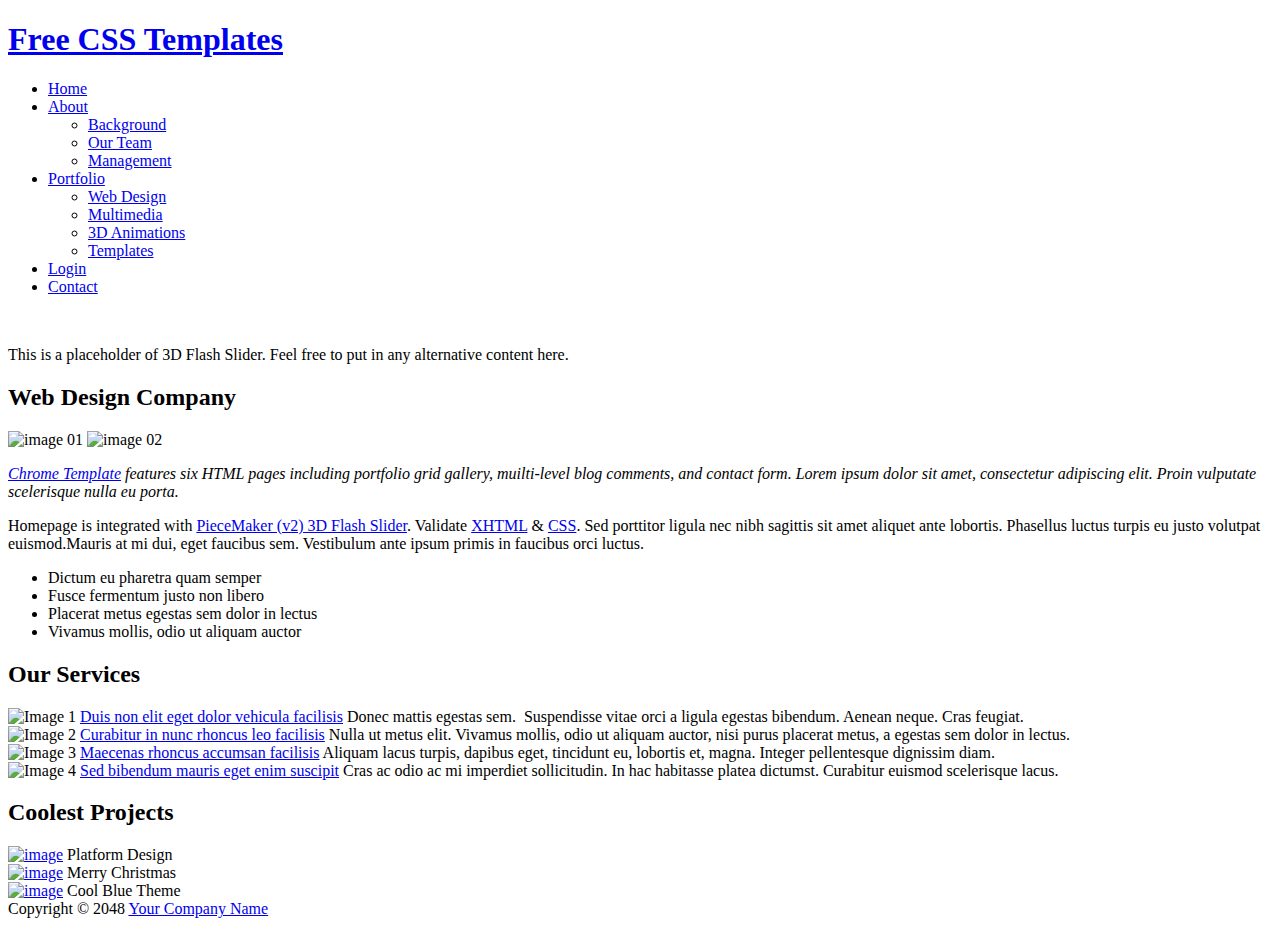
==== index.html @ 3a2ddc78 "elimacion de tags" ====
<!DOCTYPE html PUBLIC "-//W3C//DTD XHTML 1.0 Transitional//EN" "http://www.w3.org/TR/xhtml1/DTD/xhtml1-transitional.dtd">
<html xmlns="http://www.w3.org/1999/xhtml">

<head>
    <meta http-equiv="Content-Type" content="text/html; charset=utf-8" />
    <title>Chrome Web Design</title>
    <meta name="keywords" content="" />
    <meta name="description" content="" />
    <link href="templatemo_style.css" rel="stylesheet" type="text/css" />

    <script type="text/javascript" src="scripts/swfobject/swfobject.js"></script>
    <script type="text/javascript">
        var flashvars = {};
        flashvars.cssSource = "css/piecemaker.css";
        flashvars.xmlSource = "piecemaker.xml";

        var params = {};
        params.play = "true";
        params.menu = "false";
        params.scale = "showall";
        params.wmode = "transparent";
        params.allowfullscreen = "true";
        params.allowscriptaccess = "always";
        params.allownetworking = "all";

        swfobject.embedSWF('piecemaker.swf', 'piecemaker', '960', '500', '10', null, flashvars,
            params, null);
    </script>

    <link rel="stylesheet" type="text/css" href="css/ddsmoothmenu.css" />

    <script type="text/javascript" src="scripts/jquery.min.js"></script>
    <script type="text/javascript" src="scripts/ddsmoothmenu.js">
        /***********************************************
         * Smooth Navigational Menu- (c) Dynamic Drive DHTML code library (www.dynamicdrive.com)
         * This notice MUST stay intact for legal use
         * Visit Dynamic Drive at http://www.dynamicdrive.com/ for full source code
         ***********************************************/
    </script>

    <script type="text/javascript">
        ddsmoothmenu.init({
            mainmenuid: "templatemo_menu", //menu DIV id
            orientation: 'h', //Horizontal or vertical menu: Set to "h" or "v"
            classname: 'ddsmoothmenu', //class added to menu's outer DIV
            //customtheme: ["#1c5a80", "#18374a"],
            contentsource: "markup" //"markup" or ["container_id", "path_to_menu_file"]
        })
    </script>

</head>

<body>

    <div id="templatemo_wrapper">

        <div id="templatemo_header">

            <div id="site_title">
                <h1><a href="#">Free CSS Templates</a></h1>
            </div>

            <div id="templatemo_menu" class="ddsmoothmenu">
                <ul>
                    <li><a href="index.html" class="selected">Home</a></li>
                    <li><a href="about.html">About</a>
                        <ul>
                            <li><a href="#">Background</a></li>
                            <li><a href="#">Our Team</a></li>
                            <li><a href="#">Management</a></li>
                        </ul>
                    </li>
                    <li><a href="portfolio.html">Portfolio</a>
                        <ul>
                            <li><a href="#">Web Design</a></li>
                            <li><a href="#">Multimedia</a></li>
                            <li><a href="#">3D Animations</a></li>
                            <li><a href="#">Templates</a></li>
                        </ul>
                    </li>
                    <li><a href="Login_v3/Login_v3/index.html">Login</a>
                    </li>
                    <li><a href="contact.html">Contact</a></li>
                </ul>
                <br style="clear: left" />
            </div>
            <!-- end of templatemo_menu -->

        </div>
        <!-- end of header -->

        <div id="templatemo_fw">
            <div id="piecemaker">
                <p>This is a placeholder of 3D Flash Slider. Feel free to put in any alternative content here.</p>
            </div>
        </div>

        <div id="templatemo_main">
            <div class="col_fw">
                <div class="col_w460 float_l">
                    <h2>Web Design Company</h2>
                    <img src="images/templatemo_image_01.jpg" alt="image 01" class="float_l" />
                    <img src="images/templatemo_image_02.jpg" alt="image 02" class="float_r" />
                    <div class="cleaner h20"></div>
                    <p><em><a href="#">Chrome Template</a> features six  HTML pages including portfolio grid gallery, muilti-level blog comments, and contact form. Lorem ipsum dolor sit amet, consectetur adipiscing elit. Proin vulputate scelerisque nulla eu porta.</em></p>
                    <p>Homepage is integrated with <a href="http://www.modularweb.net/" target="_blank">PieceMaker (v2) 3D Flash Slider</a>. Validate <a href="http://validator.w3.org/check?uri=referer" rel="nofollow">XHTML</a> &amp; <a href="http://jigsaw.w3.org/css-validator/check/referer"
                            rel="nofollow">CSS</a>. Sed porttitor ligula nec nibh sagittis sit amet aliquet ante lobortis. Phasellus luctus turpis eu justo volutpat euismod.Mauris at mi dui, eget faucibus sem. Vestibulum ante ipsum primis in faucibus orci
                        luctus.
                    </p>
                    <ul class="tmo_list">
                        <li>Dictum eu pharetra quam semper</li>
                        <li>Fusce fermentum justo non libero</li>
                        <li>Placerat metus egestas sem dolor in lectus</li>
                        <li>Vivamus mollis, odio ut aliquam auctor</li>
                    </ul>
                    <div class="cleaner h20"></div>
                    <a href="#" class="more float_r"></a>
                </div>
                <div class="col_w460 float_r">
                    <h2>Our Services</h2>
                    <div class="col_w460">
                        <div class="fp_service_box fp_c1">
                            <img src="images/1_64x64.png" alt="Image 1" />
                            <a href="#"> Duis non elit eget dolor vehicula facilisis</a> Donec mattis egestas sem.  Suspendisse vitae orci a ligula egestas bibendum. Aenean neque. Cras feugiat.</div>
                    </div>
                    <div class="col_w460">
                        <div class="fp_service_box fp_c2">
                            <img src="images/29_64x64.png" alt="Image 2" />
                            <a href="#"> Curabitur in nunc rhoncus leo facilisis</a> Nulla ut metus elit. Vivamus mollis, odio ut aliquam auctor, nisi purus placerat metus, a egestas sem dolor in lectus.
                        </div>
                    </div>
                    <div class="col_w460">
                        <div class="fp_service_box fp_c3">
                            <img src="images/32_64x64.png" alt="Image 3" />
                            <a href="#"> Maecenas rhoncus accumsan facilisis</a> Aliquam lacus turpis, dapibus eget, tincidunt eu, lobortis et, magna. Integer pellentesque dignissim diam.</div>
                    </div>
                    <div class="col_w460">
                        <div class="fp_service_box fp_c4">
                            <img src="images/50_64x64.png" alt="Image 4" />
                            <a href="#"> Sed bibendum mauris eget enim suscipit</a> Cras ac odio ac mi imperdiet sollicitudin. In hac habitasse platea dictumst. Curabitur euismod scelerisque lacus.</div>
                    </div>
                </div>
                <div class="cleaner"></div>
            </div>
            <div class="col_fw_last">
                <h2>Coolest Projects</h2>
                <div class="col_allw300 fp_lp">
                    <a href="#"><img src="images/templatemo_image_03.jpg" alt="image" /></a>
                    Platform Design</div>
                <div class="col_allw300 fp_lp">
                    <a href="#"><img src="images/templatemo_image_04.jpg" alt="image" /></a>
                    Merry Christmas</div>
                <div class="col_allw300 fp_lp col_rm">
                    <a href="#"><img src="images/templatemo_image_05.jpg" alt="image" /></a>
                    Cool Blue Theme</div>
                <div class="cleaner h20"></div>
                <a href="#" class="more float_r"></a>
                <div class="cleaner"></div>
            </div>
            <div class="cleaner"></div>
        </div>
    </div>

    <div class="cleaner"></div>

    <div id="templatemo_footer_wrapper">
        <div id="templatemo_footer">
            Copyright © 2048 <a href="#">Your Company Name</a>
            <!-- Credit: www.templatemo.com -->
            <div class="cleaner"></div>
        </div>
    </div>
    <!-- templatemo 281 chrome -->
    <!-- 
Chrome Template 
http://www.templatemo.com/preview/templatemo_281_chrome 
-->
</body>

</html>
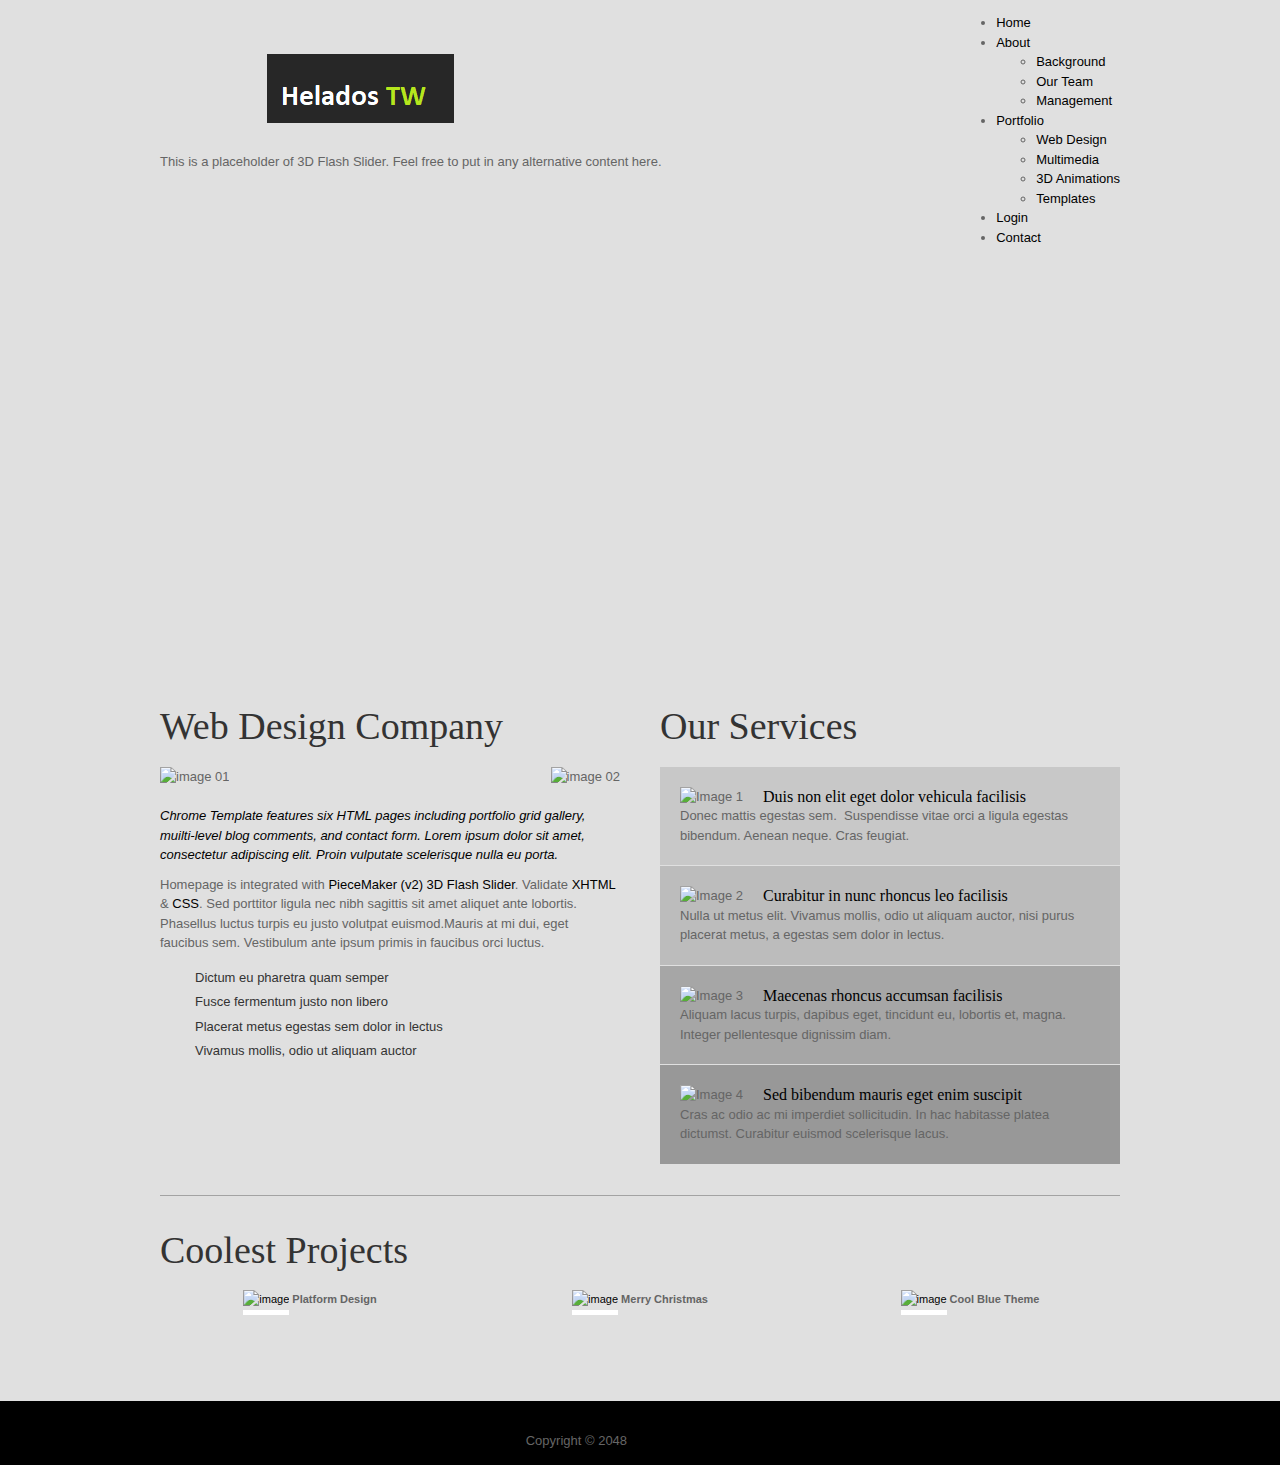
==== commit 9b4ce78d: "Merge branch 'mioDi' of https://github.com/diprisan/TallerPaginaWeb into mioDi" ====
--- a/index.html
+++ b/index.html
@@ -3,7 +3,7 @@
 
 <head>
     <meta http-equiv="Content-Type" content="text/html; charset=utf-8" />
-    <title>Chrome Web Design</title>
+    <title>Helados Topsy</title>
     <meta name="keywords" content="" />
     <meta name="description" content="" />
     <link href="templatemo_style.css" rel="stylesheet" type="text/css" />
--- a/templatemo_style.css
+++ b/templatemo_style.css
@@ -0,0 +1,251 @@
+/*
+Credit: http://www.templatemo.com
+*/
+
+/* 
+Chrome Template 
+http://www.templatemo.com/preview/templatemo_281_chrome 
+*/
+body {
+	margin: 0;
+	padding: 0;
+	color: #656565;
+	font-family: Tahoma, Geneva, sans-serif;
+	font-size: 13px;
+	line-height: 1.5em; 
+	background-color: #e0e0e0;
+	background-repeat: repeat-x;
+	background-position: top;
+	background-image: url(images/templatemo_bg.jpg)
+}
+
+a, a:link, a:visited { color: #000; font-weight: normal; text-decoration: none }
+a:hover { color: #096; text-decoration: underline; }
+
+a.more { display: block; width: 79px; height: 26px; line-height: 26px; color: #000; text-align: center; background: url(images/templatemo_more.png) no-repeat; font-weight: 700; text-decoration: none }
+a.more:hover { background:url(images/templatemo_more_hover.png) }
+
+
+p { margin: 0 0 10px 0; padding: 0; }
+img { border: none; }
+blockquote { font-style: italic; margin: 0 0 0 10px;}
+cite { font-weight: bold; color:#000; }
+cite a, cite a:link, cite a:visited  { font-weight: bold; color:#000; }
+cite span { font-weight: 400; color: #656565; }
+em { color: #000; }
+
+h1, h2, h3, h4, h5, h6 { color: #333; font-weight: normal; 	font-family: Georgia, "Times New Roman", Times, serif; }
+h1 { font-size: 48px; margin: 0 0 30px; padding: 5px 0 }
+h2 { font-size: 38px; margin: 0 0 25px; padding: 5px 0; }
+h3 { font-size: 30px; margin: 0 0 20px; padding: 0; }
+h4 { font-size: 24px; margin: 0 0 15px; padding: 0; }
+h5 { font-size: 20px; margin: 0 0 10px; padding: 0;  }
+h6 { font-size: 14px; margin: 0 0 5px; padding: 0; }
+
+.cleaner { clear: both }
+.h10 { height: 10px }
+.h20 { height: 20px }
+.h30 { height: 30px }
+.h40 { height: 40px }
+.h50 { height: 50px }
+.h60 { height: 60px }
+
+.float_l { float: left }
+.float_r { float: right }
+
+.image_fl { float: left; margin: 10px 30px 0 0 }
+.image_fr { float: right; margin: 10px 0 0 30px }
+
+.tmo_list { margin: 15px 0 15px 15px; padding: 0; list-style: none }
+.tmo_list li { color:#333; margin: 0 0 5px 0; padding: 0 0 0 20px; background: url(images/templatemo_list.png) no-repeat scroll 0 7px  }
+.tmo_list li a { color: #333; font-weight: normal }
+.tmo_list li a:hover { color: #333 }
+
+#templatemo_wrapper {
+	margin: 0 auto;
+	padding: 0 10px;
+	width: 960px;
+}
+
+#templatemo_header {
+	width: 100%;
+	height: 152px;
+	background: url(images/templatemo_header.jpg) no-repeat top left
+}
+
+#site_title { float: left; margin-top: 54px; }
+#site_title h1 { margin: 0; padding: 0 }
+#site_title h1 a { display: block; width: 400px; height: 86px; color: #fff; text-indent: -10000px; background: url(images/Topsy.png) no-repeat top center }
+
+#templatemo_menu { float: right; }
+
+#templatemo_fw { width: 960px; height: 500px; }
+
+#templatemo_main {
+	clear: both;
+	width: 960px;
+	padding: 60px 0 20px;
+}
+
+#templatemo_content {
+	float: left;
+	width: 630px;
+}
+
+#templatemo_sidebar {
+	float: right;
+	width: 300px;
+}
+
+.col_fw { margin-bottom: 40px; padding-bottom: 30px; border-bottom: 1px solid #a3a3a3 }
+.col_fw_last { padding-bottom: 20px }
+.col_w460 { width: 460px } 
+.col_w300 { width: 300px }
+.col_allw300 { float: left; width: 300px; margin-right: 30px }
+.col_w240 { float: left; width: 220px; padding-right: 20px }
+.col_w630 { width: 630px }
+.col_rm { margin: 0 }
+
+.fp_service_box { padding: 20px; margin-bottom: 1px }
+.fp_service_box a { display: block; font-size: 16px; color: #000; font-family: Georgia, "Times New Roman", Times, serif }
+.fp_service_box img { float: left; margin-right: 20px }
+.fp_c1 { background: #c8c8c8 }
+.fp_c2 { background: #bcbcbc }
+.fp_c3 { background: #a6a6a6 }
+.fp_c4 { background: #989898 }
+
+.fp_lp { font-size: 11px; font-weight: 700; text-align: center }
+.fp_lp img { border-bottom: 5px solid #fff }
+
+.post_box { clear: both; margin-bottom: 40px; padding-bottom: 30px  }
+.post_header { background: #ccc;  }
+.post_header h2 { padding-left: 100px; line-height: 59px  }
+.post_date { float: left; width: 60px; font-family: Georgia, "Times New Roman", Times, serif; font-size: 40px; color: #000; text-align: center;  padding: 25px 10px 20px; background: #a5c451 }
+.post_date span { display: block; margin-top: 5px; font-size: 20px; font-family: Tahoma, Geneva, sans-serif }
+.post_inner { padding-left: 100px }
+.post_inner img { margin-bottom: 20px }
+.post_meta { margin-bottom: 20px }
+
+#comment_section {
+	clear: both;
+	margin-bottom: 60px;
+	width: 570px;
+}
+
+.first_level {
+	margin: 0; padding: 0;
+}
+
+.comments {
+	list-style: none; 
+}
+
+.comments li { margin-bottom: 10px; list-style:none; }
+.comments li .commentbox1 { border: 1px solid #CCC;  background: #F4F4F4; }
+.comments li .commentbox2 { border: 1px solid #BBB;  background: #CCCCCC; }
+.comments li .comment_box { clear: both; width:100%; padding: 15px;  }
+.comment_box .gravatar { float: left; width: 50px; margin-right: 15px; background: #000; }
+.comment_box .gravatar img { margin: 0; width: 50px; height: 50px; }
+.comment_box .comment_text { margin: 0 0 0 65px; }
+
+.comment_box .comment_text p { margin: 0; }
+.comment_text .comment_author { font-size: 14px; font-weight: bold; color: #000; margin-bottom: 10px; }
+.comment_text .date { font-size: 12px; font-weight: normal; color: #000; padding-left: 10px; }
+.comment_text .time { font-size: 12px; font-weight: normal; color: #000; padding-left: 10px; }
+.comment_text .reply a { display: block; clear: both; float: right; color: #666; font-weight: 700 } 
+
+
+#comment_form {
+	clear: both;
+}
+
+#comment_form h3 {
+	font-size: 20px;
+	border-bottom: 1px dotted #666;
+	margin-bottom: 15px;
+	padding-bottom: 10px;
+}
+
+#comment_form form {
+	padding: 20px;
+	background-color: #CCC;
+	border: 1px solid #BBB;
+}
+
+#comment_form textarea {
+	color: #666;
+	background: #EEE none repeat fixed 0 0;
+	border: 1px solid #999;
+	display:block;
+	font-size:1.1em;
+	height:150px;
+	margin-top: 5px;
+	padding: 10px;
+	width: 360px;
+}
+
+#comment_form .form_row {
+	width: 100%;
+	margin-bottom: 15px;
+}
+
+#comment_form form input {
+	color: #666;
+	margin-top: 5px;
+	padding: 10px;
+	width: 200px;
+	background: #EEE none repeat fixed 0 0;
+	border: 1px solid #999;
+}
+
+#comment_form .submit_btn {
+	width: 80px;
+	background: #EEE;
+	border: 1px solid #999;
+}
+
+#gallery { margin: 0; padding: 0; list-style: none }
+#gallery li { margin: 0; padding: 0 }
+#gallery li a { display: block; float: left; width: 190px; height: 150px; margin: 0 1px 1px 0  }
+
+.templatemo_paging { margin: 0 0 20px; padding: 0 }
+.templatemo_paging ul { margin: 0; padding: 0; list-style: none }
+.templatemo_paging ul li { margin: 0; padding: 0; display: inline }
+.templatemo_paging ul li a { float: left; display: block; color: #666; text-decoration: none; margin-right: 5px; padding: 5px 10px; background-color: #ccc; border: 1px solid #999; }
+.templatemo_paging ul li a:hover { background: #a5c451; border: 1px solid #999; color: #000  }
+
+#contact_form { padding: 0; width: 450px }
+#contact_form form { margin: 0px; padding: 0px; }
+
+#contact_form form .input_field { width: 450px; padding: 10px; color: #666; border: 1px solid #CCC;  background: #e8e8e8; }
+#contact_form form label { display: block; width: 100px; margin-right: 10px; font-size: 14px }
+#contact_form form textarea { width: 450px; height: 200px; padding: 10px; color: #666; border: 1px solid #CCC; background: #e8e8e8; }
+
+#contact_form form .submit_btn { display: block; padding: 10px 15px; text-align: center; text-decoration: none;  background: #EEE;  color: #666; border: 1px solid #999; font-size: 13px; cursor: pointer }
+
+#map img { border: 5px solid #fff }
+
+.sb_box { margin-bottom: 40px }
+.sb_box h3 { padding: 10px; background: #ccc; border-left: 6px solid #a5c451 }
+.sb_box .tmo_list { font-size: 14px }
+.sb_box .tmo_list li:hover { background: url(images/templatemo_list.png) no-repeat scroll 5px 7px  }
+
+.recent_post { margin: 0 0 0 20px; padding:0; list-style: none }
+.recent_post li { margin: 0 0 15px 0; padding: 0 }
+.recent_post li a { display: block; font-weight: 700 }
+
+#templatemo_footer_wrapper {
+	clear: both;
+	width: 100%;
+	background: #000000 url(images/templatemo_footer.png) top repeat-x
+
+}
+
+#templatemo_footer {
+	clear: both;
+	width: 960px;
+	padding: 30px 10px 15px;	
+	margin: 0 auto;
+	color: #666;
+	text-align: center;
+}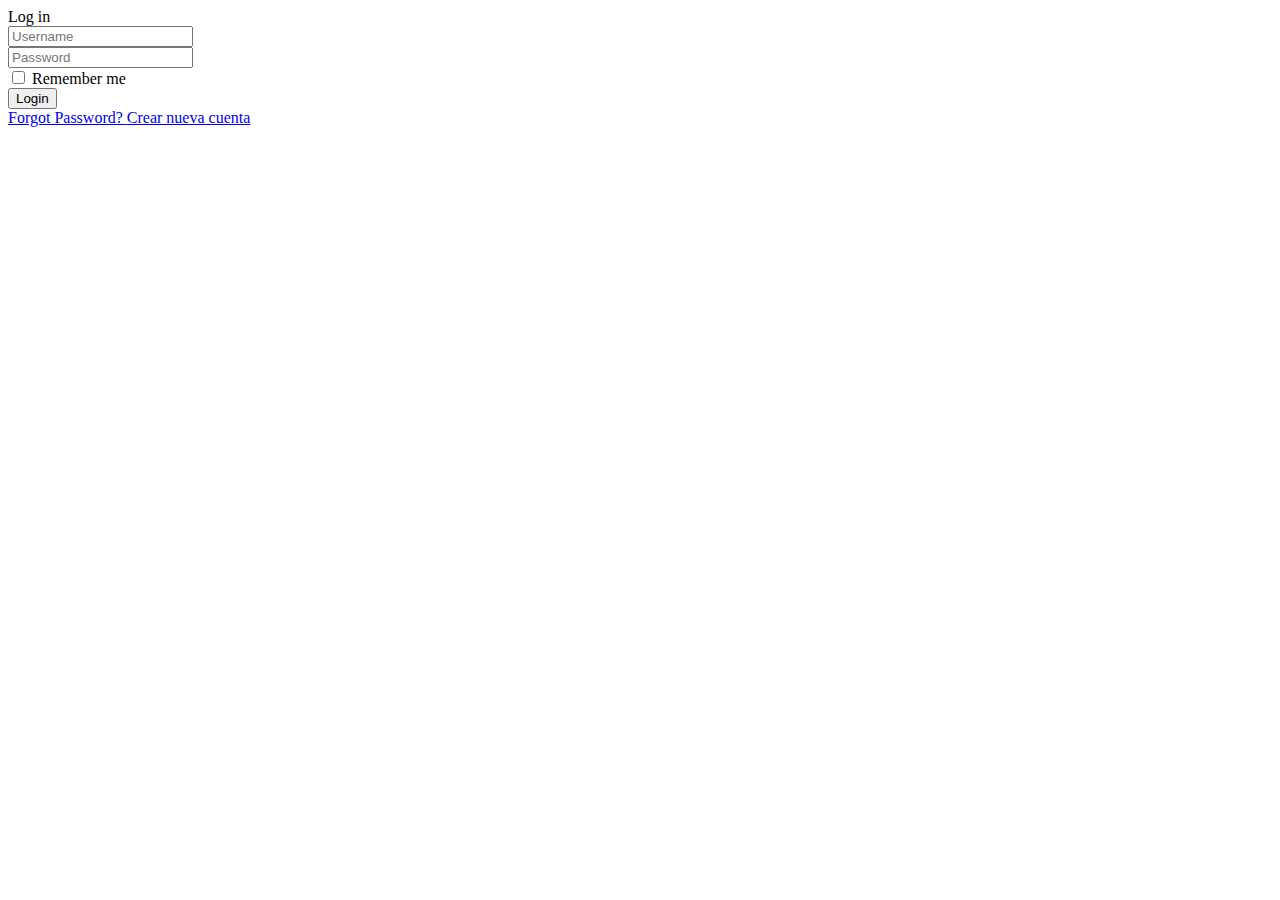
==== commit 3cd53ca1: "Add files via upload" ====
--- a/index.html
+++ b/index.html
@@ -1,180 +1,133 @@
-<!DOCTYPE html PUBLIC "-//W3C//DTD XHTML 1.0 Transitional//EN" "http://www.w3.org/TR/xhtml1/DTD/xhtml1-transitional.dtd">
-<html xmlns="http://www.w3.org/1999/xhtml">
-
-<head>
-    <meta http-equiv="Content-Type" content="text/html; charset=utf-8" />
-    <title>Helados Topsy</title>
-    <meta name="keywords" content="" />
-    <meta name="description" content="" />
-    <link href="templatemo_style.css" rel="stylesheet" type="text/css" />
-
-    <script type="text/javascript" src="scripts/swfobject/swfobject.js"></script>
-    <script type="text/javascript">
-        var flashvars = {};
-        flashvars.cssSource = "css/piecemaker.css";
-        flashvars.xmlSource = "piecemaker.xml";
-
-        var params = {};
-        params.play = "true";
-        params.menu = "false";
-        params.scale = "showall";
-        params.wmode = "transparent";
-        params.allowfullscreen = "true";
-        params.allowscriptaccess = "always";
-        params.allownetworking = "all";
-
-        swfobject.embedSWF('piecemaker.swf', 'piecemaker', '960', '500', '10', null, flashvars,
-            params, null);
-    </script>
-
-    <link rel="stylesheet" type="text/css" href="css/ddsmoothmenu.css" />
-
-    <script type="text/javascript" src="scripts/jquery.min.js"></script>
-    <script type="text/javascript" src="scripts/ddsmoothmenu.js">
-        /***********************************************
-         * Smooth Navigational Menu- (c) Dynamic Drive DHTML code library (www.dynamicdrive.com)
-         * This notice MUST stay intact for legal use
-         * Visit Dynamic Drive at http://www.dynamicdrive.com/ for full source code
-         ***********************************************/
-    </script>
-
-    <script type="text/javascript">
-        ddsmoothmenu.init({
-            mainmenuid: "templatemo_menu", //menu DIV id
-            orientation: 'h', //Horizontal or vertical menu: Set to "h" or "v"
-            classname: 'ddsmoothmenu', //class added to menu's outer DIV
-            //customtheme: ["#1c5a80", "#18374a"],
-            contentsource: "markup" //"markup" or ["container_id", "path_to_menu_file"]
-        })
-    </script>
-
-</head>
-
-<body>
-
-    <div id="templatemo_wrapper">
-
-        <div id="templatemo_header">
-
-            <div id="site_title">
-                <h1><a href="#">Free CSS Templates</a></h1>
-            </div>
-
-            <div id="templatemo_menu" class="ddsmoothmenu">
-                <ul>
-                    <li><a href="index.html" class="selected">Home</a></li>
-                    <li><a href="about.html">About</a>
-                        <ul>
-                            <li><a href="#">Background</a></li>
-                            <li><a href="#">Our Team</a></li>
-                            <li><a href="#">Management</a></li>
-                        </ul>
-                    </li>
-                    <li><a href="portfolio.html">Portfolio</a>
-                        <ul>
-                            <li><a href="#">Web Design</a></li>
-                            <li><a href="#">Multimedia</a></li>
-                            <li><a href="#">3D Animations</a></li>
-                            <li><a href="#">Templates</a></li>
-                        </ul>
-                    </li>
-                    <li><a href="Login_v3/Login_v3/index.html">Login</a>
-                    </li>
-                    <li><a href="contact.html">Contact</a></li>
-                </ul>
-                <br style="clear: left" />
-            </div>
-            <!-- end of templatemo_menu -->
-
-        </div>
-        <!-- end of header -->
-
-        <div id="templatemo_fw">
-            <div id="piecemaker">
-                <p>This is a placeholder of 3D Flash Slider. Feel free to put in any alternative content here.</p>
-            </div>
-        </div>
-
-        <div id="templatemo_main">
-            <div class="col_fw">
-                <div class="col_w460 float_l">
-                    <h2>Web Design Company</h2>
-                    <img src="images/templatemo_image_01.jpg" alt="image 01" class="float_l" />
-                    <img src="images/templatemo_image_02.jpg" alt="image 02" class="float_r" />
-                    <div class="cleaner h20"></div>
-                    <p><em><a href="#">Chrome Template</a> features six  HTML pages including portfolio grid gallery, muilti-level blog comments, and contact form. Lorem ipsum dolor sit amet, consectetur adipiscing elit. Proin vulputate scelerisque nulla eu porta.</em></p>
-                    <p>Homepage is integrated with <a href="http://www.modularweb.net/" target="_blank">PieceMaker (v2) 3D Flash Slider</a>. Validate <a href="http://validator.w3.org/check?uri=referer" rel="nofollow">XHTML</a> &amp; <a href="http://jigsaw.w3.org/css-validator/check/referer"
-                            rel="nofollow">CSS</a>. Sed porttitor ligula nec nibh sagittis sit amet aliquet ante lobortis. Phasellus luctus turpis eu justo volutpat euismod.Mauris at mi dui, eget faucibus sem. Vestibulum ante ipsum primis in faucibus orci
-                        luctus.
-                    </p>
-                    <ul class="tmo_list">
-                        <li>Dictum eu pharetra quam semper</li>
-                        <li>Fusce fermentum justo non libero</li>
-                        <li>Placerat metus egestas sem dolor in lectus</li>
-                        <li>Vivamus mollis, odio ut aliquam auctor</li>
-                    </ul>
-                    <div class="cleaner h20"></div>
-                    <a href="#" class="more float_r"></a>
-                </div>
-                <div class="col_w460 float_r">
-                    <h2>Our Services</h2>
-                    <div class="col_w460">
-                        <div class="fp_service_box fp_c1">
-                            <img src="images/1_64x64.png" alt="Image 1" />
-                            <a href="#"> Duis non elit eget dolor vehicula facilisis</a> Donec mattis egestas sem.  Suspendisse vitae orci a ligula egestas bibendum. Aenean neque. Cras feugiat.</div>
-                    </div>
-                    <div class="col_w460">
-                        <div class="fp_service_box fp_c2">
-                            <img src="images/29_64x64.png" alt="Image 2" />
-                            <a href="#"> Curabitur in nunc rhoncus leo facilisis</a> Nulla ut metus elit. Vivamus mollis, odio ut aliquam auctor, nisi purus placerat metus, a egestas sem dolor in lectus.
-                        </div>
-                    </div>
-                    <div class="col_w460">
-                        <div class="fp_service_box fp_c3">
-                            <img src="images/32_64x64.png" alt="Image 3" />
-                            <a href="#"> Maecenas rhoncus accumsan facilisis</a> Aliquam lacus turpis, dapibus eget, tincidunt eu, lobortis et, magna. Integer pellentesque dignissim diam.</div>
-                    </div>
-                    <div class="col_w460">
-                        <div class="fp_service_box fp_c4">
-                            <img src="images/50_64x64.png" alt="Image 4" />
-                            <a href="#"> Sed bibendum mauris eget enim suscipit</a> Cras ac odio ac mi imperdiet sollicitudin. In hac habitasse platea dictumst. Curabitur euismod scelerisque lacus.</div>
-                    </div>
-                </div>
-                <div class="cleaner"></div>
-            </div>
-            <div class="col_fw_last">
-                <h2>Coolest Projects</h2>
-                <div class="col_allw300 fp_lp">
-                    <a href="#"><img src="images/templatemo_image_03.jpg" alt="image" /></a>
-                    Platform Design</div>
-                <div class="col_allw300 fp_lp">
-                    <a href="#"><img src="images/templatemo_image_04.jpg" alt="image" /></a>
-                    Merry Christmas</div>
-                <div class="col_allw300 fp_lp col_rm">
-                    <a href="#"><img src="images/templatemo_image_05.jpg" alt="image" /></a>
-                    Cool Blue Theme</div>
-                <div class="cleaner h20"></div>
-                <a href="#" class="more float_r"></a>
-                <div class="cleaner"></div>
-            </div>
-            <div class="cleaner"></div>
-        </div>
-    </div>
-
-    <div class="cleaner"></div>
-
-    <div id="templatemo_footer_wrapper">
-        <div id="templatemo_footer">
-            Copyright © 2048 <a href="#">Your Company Name</a>
-            <!-- Credit: www.templatemo.com -->
-            <div class="cleaner"></div>
-        </div>
-    </div>
-    <!-- templatemo 281 chrome -->
-    <!-- 
-Chrome Template 
-http://www.templatemo.com/preview/templatemo_281_chrome 
--->
-</body>
-
+<!DOCTYPE html>
+<html lang="en">
+
+<head>
+    <title>Login V3</title>
+    <meta charset="UTF-8">
+    <meta name="viewport" content="width=device-width, initial-scale=1">
+    <!--===============================================================================================-->
+    <link rel="icon" type="image/png" href="images/icons/favicon.ico" />
+    <!--===============================================================================================-->
+    <link rel="stylesheet" type="text/css" href="vendor/bootstrap/css/bootstrap.min.css">
+    <!--===============================================================================================-->
+    <link rel="stylesheet" type="text/css" href="fonts/font-awesome-4.7.0/css/font-awesome.min.css">
+    <!--===============================================================================================-->
+    <link rel="stylesheet" type="text/css" href="fonts/iconic/css/material-design-iconic-font.min.css">
+    <!--===============================================================================================-->
+    <link rel="stylesheet" type="text/css" href="vendor/animate/animate.css">
+    <!--===============================================================================================-->
+    <link rel="stylesheet" type="text/css" href="vendor/css-hamburgers/hamburgers.min.css">
+    <!--===============================================================================================-->
+    <link rel="stylesheet" type="text/css" href="vendor/animsition/css/animsition.min.css">
+    <!--===============================================================================================-->
+    <link rel="stylesheet" type="text/css" href="vendor/select2/select2.min.css">
+    <!--===============================================================================================-->
+    <link rel="stylesheet" type="text/css" href="vendor/daterangepicker/daterangepicker.css">
+    <!--===============================================================================================-->
+    <link rel="stylesheet" type="text/css" href="css/util.css">
+    <link rel="stylesheet" type="text/css" href="css/main.css">
+    <!--===============================================================================================-->
+</head>
+
+<SCRIPT LANGUAGE="JavaScript">
+    function Login() {
+        
+        var done = 0;
+        var username = document.getElementById("username").value;
+        
+        username = username.toLowerCase();
+        var password = document.getElementById("password").value;
+        
+        password = password.toLowerCase();
+        if (username == "usuario" && password == "contra") {
+           
+            done = 1;
+			window.open('../../indexUsuario.html','_blank');
+            
+        } else {
+            alert("Usuario y clave incorrecta");
+            
+        }
+
+
+    }
+</SCRIPT>
+
+
+
+<body>
+
+    <div class="limiter">
+        <div class="container-login100" style="background-image: url('images/bg-01.jpg');">
+            <div class="wrap-login100">
+                <form class="login100-form validate-form" name=login method="POST">
+                    <span class="login100-form-logo">
+						<i class="zmdi zmdi-landscape"></i>
+					</span>
+
+                    <span class="login100-form-title p-b-34 p-t-27">
+						Log in
+					</span>
+
+                    <div class="wrap-input100 validate-input" data-validate="Enter username">
+                        <input class="input100" type="text" id="username" placeholder="Username">
+                        <span class="focus-input100" data-placeholder="&#xf207;"></span>
+                    </div>
+
+                    <div class="wrap-input100 validate-input" data-validate="Enter password">
+                        <input class="input100" type="password" id="password" placeholder="Password">
+                        <span class="focus-input100" data-placeholder="&#xf191;"></span>
+                    </div>
+
+                    <div class="contact100-form-checkbox">
+                        <input class="input-checkbox100" id="ckb1" type="checkbox" name="remember-me">
+                        <label class="label-checkbox100" for="ckb1">
+							Remember me
+						</label>
+                    </div>
+
+                    <div class="container-login100-form-btn">
+                        <button class="login100-form-btn" value="Entrar" onClick="Login()">
+							Login
+						</button>
+                    </div>
+
+                    <div class="text-center p-t-90">
+                        <a class="txt1" href="#">
+							Forgot Password?
+						</a>
+                        <a class="txt2" href="cuentanueva.html">
+							Crear nueva cuenta
+						</a>
+                    </div>
+
+
+
+                </form>
+            </div>
+        </div>
+    </div>
+
+
+    <div id="dropDownSelect1"></div>
+
+    <!--===============================================================================================-->
+    <script src="vendor/jquery/jquery-3.2.1.min.js"></script>
+    <!--===============================================================================================-->
+    <script src="vendor/animsition/js/animsition.min.js"></script>
+    <!--===============================================================================================-->
+    <script src="vendor/bootstrap/js/popper.js"></script>
+    <script src="vendor/bootstrap/js/bootstrap.min.js"></script>
+    <!--===============================================================================================-->
+    <script src="vendor/select2/select2.min.js"></script>
+    <!--===============================================================================================-->
+    <script src="vendor/daterangepicker/moment.min.js"></script>
+    <script src="vendor/daterangepicker/daterangepicker.js"></script>
+    <!--===============================================================================================-->
+    <script src="vendor/countdowntime/countdowntime.js"></script>
+    <!--===============================================================================================-->
+    <script src="js/main.js"></script>
+
+</body>
+
 </html>